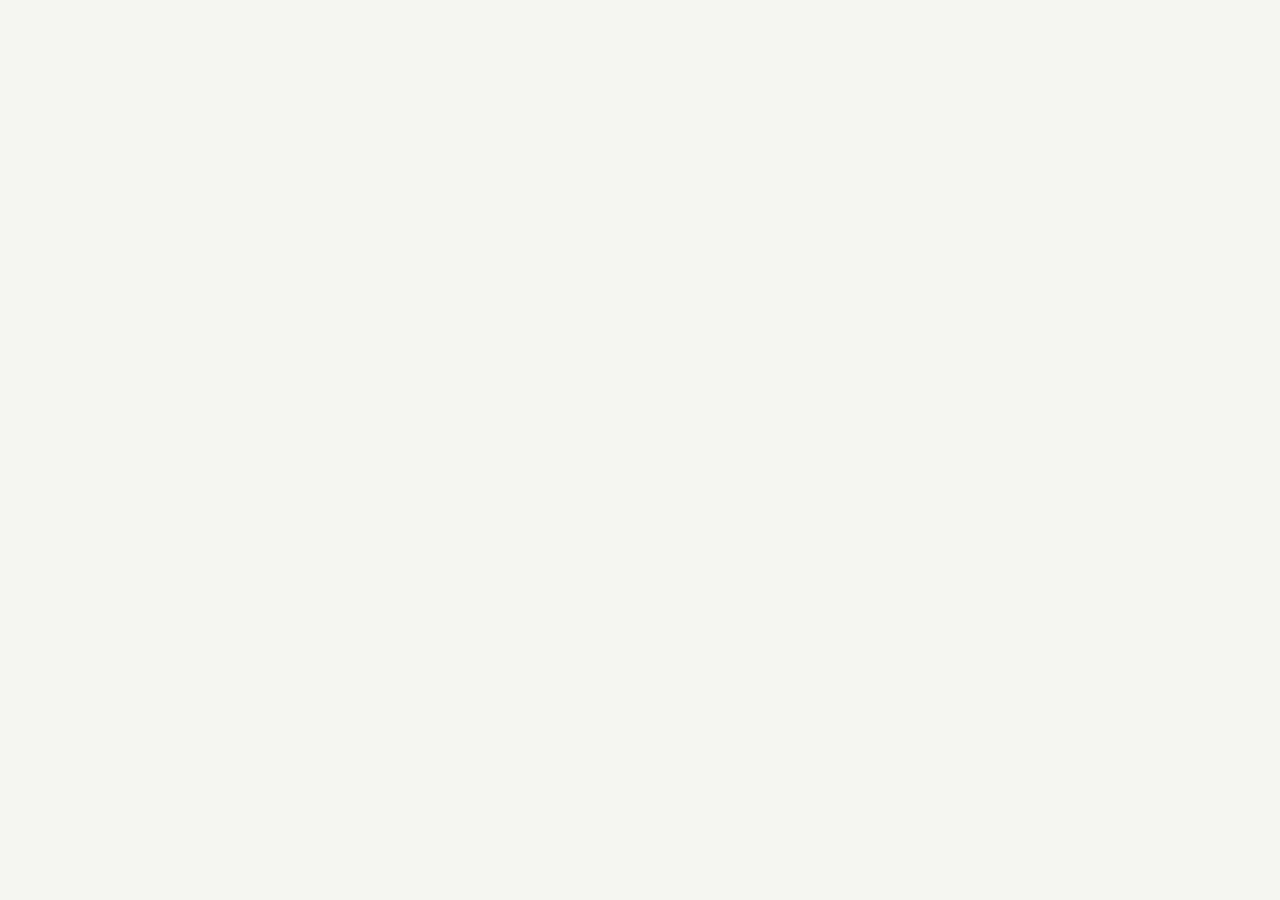
==== admin.html @ 2e782959 "Update admin.html" ====
<!DOCTYPE html>
<html lang="en">
<head>
<meta charset="UTF-8" />
<meta name="viewport" content="width=device-width, initial-scale=1.0" />
<meta name="robots" content="noindex, nofollow" />
<meta name="theme-color" content="#202020" />
<title>Admin — Rudra Bhakti</title>
<link rel="preconnect" href="https://fonts.googleapis.com">
<link rel="preconnect" href="https://fonts.gstatic.com" crossorigin>
<link href="https://fonts.googleapis.com/css2?family=Inter:wght@400;500;600;700;800&display=swap" rel="stylesheet">
<link rel="stylesheet" href="admin.css" />

<!-- Firebase import map -->
<script type="importmap">
{
  "imports": {
    "firebase/app": "https://www.gstatic.com/firebasejs/12.17.1/firebase-app.js",
    "firebase/auth": "https://www.gstatic.com/firebasejs/12.17.1/firebase-auth.js",
    "firebase/database": "https://www.gstatic.com/firebasejs/12.17.1/firebase-database.js"
  }
}
</script>

<!-- CDN globals -->
<script src="https://cdnjs.cloudflare.com/ajax/libs/html2canvas/1.4.1/html2canvas.min.js"></script>
</head>
<body>

<!-- PAGE LOADER -->
<div class="page-loader" id="pageLoader" aria-hidden="true">
    <div class="page-loader-spinner"></div>
</div>

<!-- LOGIN -->
<div class="auth-wrap" id="loginWrap" hidden>
    <div class="auth-card">
        <div class="auth-brand">
            <div class="logo" aria-hidden="true">ॐ</div>
            <div class="brand">Admin Panel</div>
            <div class="subtitle">Rudra Bhakti · Reel Feedback</div>
        </div>
        <form id="loginForm" class="auth-form" novalidate>
            <div class="field">
                <label for="loginEmail">Email</label>
                <input type="email" id="loginEmail" placeholder="admin@rudrabhakti.com" autocomplete="email" />
            </div>
            <div class="field">
                <label for="loginPassword">Password</label>
                <input type="password" id="loginPassword" placeholder="Enter password" autocomplete="current-password" />
            </div>
            <p class="form-error" id="loginError" role="alert"></p>
            <button type="submit" class="btn btn-primary btn-block">
                <span id="loginLabel">Sign In</span>
            </button>
            <button type="button" class="link-btn" id="forgotLink">Forgot password?</button>
        </form>
        <p class="auth-note">Authorized access only.</p>
    </div>
</div>

<!-- FORGOT -->
<div class="auth-wrap" id="forgotWrap" hidden>
    <div class="auth-card">
        <div class="auth-brand">
            <div class="logo" aria-hidden="true">
                <svg viewBox="0 0 24 24" width="24" height="24" fill="none" stroke="#fff" stroke-width="2" stroke-linecap="round" stroke-linejoin="round">
                    <rect x="3" y="11" width="18" height="11" rx="2"/>
                    <path d="M7 11V7a5 5 0 0110 0v4"/>
                </svg>
            </div>
            <div class="brand">Reset Password</div>
            <div class="subtitle">Enter your admin email</div>
        </div>
        <form id="forgotForm" class="auth-form" novalidate>
            <div class="field">
                <label for="forgotEmail">Email</label>
                <input type="email" id="forgotEmail" placeholder="admin@rudrabhakti.com" autocomplete="email" />
            </div>
            <p class="form-error" id="forgotError"></p>
            <p class="form-success" id="forgotSuccess"></p>
            <button type="submit" class="btn btn-primary btn-block">
                <span id="forgotLabel">Send Reset Link</span>
            </button>
            <button type="button" class="link-btn" id="forgotBack">Back to Sign In</button>
        </form>
    </div>
</div>

<!-- DASHBOARD (SPA) -->
<div class="dash" id="dash" hidden>

    <header class="dash-header">
        <div class="dash-header-inner">
            <div class="brand-block">
                <div class="logo logo--sm" aria-hidden="true">ॐ</div>
                <div class="brand-text">
                    <strong>Admin</strong>
                    <small>Rudra Bhakti</small>
                </div>
            </div>

            <nav class="dash-nav dash-nav--desktop" aria-label="Dashboard navigation">
                <a href="#executive" class="dash-nav-link" data-page="executive">
                    <svg width="14" height="14" viewBox="0 0 24 24" fill="none" stroke="currentColor" stroke-width="2" stroke-linecap="round" stroke-linejoin="round" aria-hidden="true">
                        <rect x="3" y="3" width="7" height="9"/>
                        <rect x="14" y="3" width="7" height="5"/>
                        <rect x="14" y="12" width="7" height="9"/>
                        <rect x="3" y="16" width="7" height="5"/>
                    </svg>
                    <span>Executive</span>
                </a>
                <a href="#reels" class="dash-nav-link" data-page="reels">
                    <svg width="14" height="14" viewBox="0 0 24 24" fill="none" stroke="currentColor" stroke-width="2" stroke-linecap="round" stroke-linejoin="round" aria-hidden="true">
                        <rect x="2" y="4" width="20" height="16" rx="2"/>
                        <path d="M10 9l5 3-5 3z"/>
                    </svg>
                    <span>Reels</span>
                </a>
                <a href="#feedback" class="dash-nav-link" data-page="feedback">
                    <svg width="14" height="14" viewBox="0 0 24 24" fill="none" stroke="currentColor" stroke-width="2" stroke-linecap="round" stroke-linejoin="round" aria-hidden="true">
                        <path d="M21 15a2 2 0 01-2 2H7l-4 4V5a2 2 0 012-2h14a2 2 0 012 2z"/>
                    </svg>
                    <span>Feedback</span>
                </a>
                <a href="#reel-analysis" class="dash-nav-link" data-page="reel-analysis">
                    <svg width="14" height="14" viewBox="0 0 24 24" fill="none" stroke="currentColor" stroke-width="2" stroke-linecap="round" stroke-linejoin="round" aria-hidden="true">
                        <path d="M3 3v18h18"/>
                        <path d="M7 15l4-4 3 3 5-5"/>
                    </svg>
                    <span>Reel Analysis</span>
                </a>
                <a href="#notifications" class="dash-nav-link" data-page="notifications">
                    <svg width="14" height="14" viewBox="0 0 24 24" fill="none" stroke="currentColor" stroke-width="2" stroke-linecap="round" stroke-linejoin="round" aria-hidden="true">
                        <path d="M18 8a6 6 0 10-12 0c0 7-3 9-3 9h18s-3-2-3-9"/>
                        <path d="M13.73 21a2 2 0 01-3.46 0"/>
                    </svg>
                    <span>Notifications</span>
                </a>
                <a href="audit.html" class="dash-nav-link" data-external="audit">
                    <svg width="14" height="14" viewBox="0 0 24 24" fill="none" stroke="currentColor" stroke-width="2" stroke-linecap="round" stroke-linejoin="round" aria-hidden="true">
                        <path d="M9 11l3 3L22 4"/>
                        <path d="M21 12v7a2 2 0 01-2 2H5a2 2 0 01-2-2V5a2 2 0 012-2h11"/>
                    </svg>
                    <span>Audit Report</span>
                </a>
            </nav>

            <div class="dash-account">
                <button type="button" class="btn-icon" id="logoutBtn" aria-label="Logout" title="Logout">
                    <svg width="16" height="16" viewBox="0 0 24 24" fill="none" stroke="currentColor" stroke-width="2" stroke-linecap="round" stroke-linejoin="round">
                        <path d="M9 21H5a2 2 0 01-2-2V5a2 2 0 012-2h4M16 17l5-5-5-5M21 12H9"/>
                    </svg>
                </button>
                <button type="button" class="btn-icon dash-menu-btn" id="menuBtn" aria-label="Menu" aria-expanded="false">
                    <svg width="18" height="18" viewBox="0 0 24 24" fill="none" stroke="currentColor" stroke-width="2" stroke-linecap="round" stroke-linejoin="round">
                        <path d="M4 6h16M4 12h16M4 18h16"/>
                    </svg>
                </button>
            </div>
        </div>
    </header>

    <!-- MOBILE DRAWER -->
    <div class="drawer-backdrop" id="drawerBackdrop"></div>
    <aside class="drawer" id="drawer" aria-hidden="true">
        <div class="drawer-head">
            <div class="brand-block">
                <div class="logo logo--sm" aria-hidden="true">ॐ</div>
                <div class="brand-text">
                    <strong>Admin</strong>
                    <small>Rudra Bhakti</small>
                </div>
            </div>
            <button type="button" class="btn-icon" id="drawerClose" aria-label="Close menu">
                <svg width="18" height="18" viewBox="0 0 24 24" fill="none" stroke="currentColor" stroke-width="2" stroke-linecap="round" stroke-linejoin="round">
                    <path d="M18 6L6 18M6 6l12 12"/>
                </svg>
            </button>
        </div>

        <nav class="drawer-nav" aria-label="Mobile navigation">
            <a href="#executive" class="drawer-link" data-page="executive">
                <svg width="16" height="16" viewBox="0 0 24 24" fill="none" stroke="currentColor" stroke-width="1.8" stroke-linecap="round" stroke-linejoin="round">
                    <rect x="3" y="3" width="7" height="9"/>
                    <rect x="14" y="3" width="7" height="5"/>
                    <rect x="14" y="12" width="7" height="9"/>
                    <rect x="3" y="16" width="7" height="5"/>
                </svg>
                <span>Executive</span>
            </a>
            <a href="#reels" class="drawer-link" data-page="reels">
                <svg width="16" height="16" viewBox="0 0 24 24" fill="none" stroke="currentColor" stroke-width="1.8" stroke-linecap="round" stroke-linejoin="round">
                    <rect x="2" y="4" width="20" height="16" rx="2"/>
                    <path d="M10 9l5 3-5 3z"/>
                </svg>
                <span>Reels</span>
            </a>
            <a href="#feedback" class="drawer-link" data-page="feedback">
                <svg width="16" height="16" viewBox="0 0 24 24" fill="none" stroke="currentColor" stroke-width="1.8" stroke-linecap="round" stroke-linejoin="round">
                    <path d="M21 15a2 2 0 01-2 2H7l-4 4V5a2 2 0 012-2h14a2 2 0 012 2z"/>
                </svg>
                <span>Feedback</span>
            </a>
            <a href="#reel-analysis" class="drawer-link" data-page="reel-analysis">
                <svg width="16" height="16" viewBox="0 0 24 24" fill="none" stroke="currentColor" stroke-width="1.8" stroke-linecap="round" stroke-linejoin="round">
                    <path d="M3 3v18h18"/>
                    <path d="M7 15l4-4 3 3 5-5"/>
                </svg>
                <span>Reel Analysis</span>
            </a>
            <a href="#notifications" class="drawer-link" data-page="notifications">
                <svg width="16" height="16" viewBox="0 0 24 24" fill="none" stroke="currentColor" stroke-width="1.8" stroke-linecap="round" stroke-linejoin="round">
                    <path d="M18 8a6 6 0 10-12 0c0 7-3 9-3 9h18s-3-2-3-9"/>
                    <path d="M13.73 21a2 2 0 01-3.46 0"/>
                </svg>
                <span>Notifications</span>
            </a>
            <a href="audit.html" class="drawer-link" data-external="audit">
                <svg width="16" height="16" viewBox="0 0 24 24" fill="none" stroke="currentColor" stroke-width="1.8" stroke-linecap="round" stroke-linejoin="round">
                    <path d="M9 11l3 3L22 4"/>
                    <path d="M21 12v7a2 2 0 01-2 2H5a2 2 0 01-2-2V5a2 2 0 012-2h11"/>
                </svg>
                <span>Audit Report</span>
            </a>

            <button type="button" class="drawer-link drawer-link--primary" id="drawerAddReel">
                <svg width="16" height="16" viewBox="0 0 24 24" fill="none" stroke="currentColor" stroke-width="2.2" stroke-linecap="round" stroke-linejoin="round">
                    <path d="M12 5v14M5 12h14"/>
                </svg>
                <span>Add Reel</span>
            </button>
        </nav>

        <div class="drawer-foot">
            <span class="drawer-email" id="drawerUserEmail">admin@rudrabhakti.com</span>
            <button type="button" class="drawer-logout" id="drawerLogout">
                <svg width="15" height="15" viewBox="0 0 24 24" fill="none" stroke="currentColor" stroke-width="1.9" stroke-linecap="round" stroke-linejoin="round">
                    <path d="M9 21H5a2 2 0 01-2-2V5a2 2 0 012-2h4M16 17l5-5-5-5M21 12H9"/>
                </svg>
                <span>Logout</span>
            </button>
        </div>
    </aside>

    <main class="dash-main" id="dashMain">

        <!-- ============================== EXECUTIVE ============================== -->
        <section class="page-section" id="page-executive" data-page="executive">
            <div class="section-head">
                <h2>Executive Intelligence</h2>
                <p>Top-level audience signals across all reels.</p>
            </div>

            <div class="exec-grid">
                <div class="exec-card">
                    <div class="exec-icon">
                        <svg width="20" height="20" viewBox="0 0 24 24" fill="none" stroke="currentColor" stroke-width="2" stroke-linecap="round" stroke-linejoin="round">
                            <path d="M22 11.08V12a10 10 0 11-5.93-9.14"/>
                            <polyline points="22 4 12 14.01 9 11.01"/>
                        </svg>
                    </div>
                    <div class="exec-body">
                        <span class="exec-label">Audience Satisfaction</span>
                        <span class="exec-value" id="execSatisfaction">—</span>
                        <span class="exec-sub" id="execSatisfactionSub">Not enough data</span>
                    </div>
                </div>
                <div class="exec-card">
                    <div class="exec-icon">
                        <svg width="20" height="20" viewBox="0 0 24 24" fill="none" stroke="currentColor" stroke-width="2" stroke-linecap="round" stroke-linejoin="round">
                            <path d="M14 9V5a3 3 0 00-3-3l-4 9v11h11.28a2 2 0 002-1.7l1.38-9a2 2 0 00-2-2.3zM7 22H4a2 2 0 01-2-2v-7a2 2 0 012-2h3"/>
                        </svg>
                    </div>
                    <div class="exec-body">
                        <span class="exec-label">Recommendation</span>
                        <span class="exec-value" id="execRecommend">—</span>
                        <span class="exec-sub" id="execRecommendSub">Not enough data</span>
                    </div>
                </div>
                <div class="exec-card">
                    <div class="exec-icon">
                        <svg width="20" height="20" viewBox="0 0 24 24" fill="none" stroke="currentColor" stroke-width="2" stroke-linecap="round" stroke-linejoin="round">
                            <path d="M21 12a9 9 0 11-6.219-8.56"/>
                            <path d="M22 4l-10 10"/>
                        </svg>
                    </div>
                    <div class="exec-body">
                        <span class="exec-label">Repeat Demand</span>
                        <span class="exec-value" id="execRepeat">—</span>
                        <span class="exec-sub" id="execRepeatSub">Not enough data</span>
                    </div>
                </div>
                <div class="exec-card">
                    <div class="exec-icon">
                        <svg width="20" height="20" viewBox="0 0 24 24" fill="none" stroke="currentColor" stroke-width="2" stroke-linecap="round" stroke-linejoin="round">
                            <circle cx="12" cy="12" r="10"/>
                            <path d="M8 15s1.5 2 4 2 4-2 4-2"/>
                            <path d="M9 9h.01M15 9h.01"/>
                        </svg>
                    </div>
                    <div class="exec-body">
                        <span class="exec-label">Emotional Response</span>
                        <span class="exec-value" id="execEmotion">—</span>
                        <span class="exec-sub" id="execEmotionSub">Not enough data</span>
                    </div>
                </div>
                <div class="exec-card">
                    <div class="exec-icon">
                        <svg width="20" height="20" viewBox="0 0 24 24" fill="none" stroke="currentColor" stroke-width="2" stroke-linecap="round" stroke-linejoin="round">
                            <path d="M3 3v18h18"/>
                            <path d="M18.7 8l-5.1 5.2-2.8-2.7L7 14.3"/>
                        </svg>
                    </div>
                    <div class="exec-body">
                        <span class="exec-label">Recent Momentum</span>
                        <span class="exec-value" id="execMomentum">—</span>
                        <span class="exec-sub" id="execMomentumSub">Not enough data</span>
                    </div>
                </div>
                <div class="exec-card">
                    <div class="exec-icon">
                        <svg width="20" height="20" viewBox="0 0 24 24" fill="none" stroke="currentColor" stroke-width="2" stroke-linecap="round" stroke-linejoin="round">
                            <path d="M12 2v20M2 12h20"/>
                        </svg>
                    </div>
                    <div class="exec-body">
                        <span class="exec-label">Data Confidence</span>
                        <span class="exec-value" id="execConfidence">—</span>
                        <span class="exec-sub" id="execConfidenceSub">Not enough data</span>
                    </div>
                </div>
            </div>

            <div class="summary-card" id="execSummaryCard">
                <div class="summary-head">
                    <svg width="18" height="18" viewBox="0 0 24 24" fill="none" stroke="currentColor" stroke-width="2" stroke-linecap="round" stroke-linejoin="round">
                        <path d="M9 18h6"/>
                        <path d="M10 22h4"/>
                        <path d="M12 2a7 7 0 00-4 12.7c.6.5 1 1.2 1 2v.3h6v-.3c0-.8.4-1.5 1-2A7 7 0 0012 2z"/>
                    </svg>
                    <span>Executive Summary</span>
                </div>
                <p class="summary-text" id="execSummary">Not enough data to generate a reliable executive summary.</p>
            </div>

            <div class="action-center" id="actionCenter">
                <div class="action-head">
                    <h3>What should I do next?</h3>
                    <p>Prioritized recommendations from real feedback data.</p>
                </div>
                <div class="action-list" id="actionList"></div>
            </div>
        </section>

        <!-- ============================== REELS ============================== -->
        <section class="page-section" id="page-reels" data-page="reels" hidden>
            <div class="section-head">
                <h2>Reels</h2>
                <p>All reels registered for feedback collection.</p>
            </div>

            <div class="panel-card">
                <div class="panel-body panel-body--flush">
                    <div class="empty-state" id="reelsEmpty" hidden>
                        <div class="empty-state-icon">
                            <svg width="26" height="26" viewBox="0 0 24 24" fill="none" stroke="currentColor" stroke-width="1.6" stroke-linecap="round" stroke-linejoin="round">
                                <rect x="2" y="4" width="20" height="16" rx="2"/>
                                <path d="M10 9l5 3-5 3z"/>
                            </svg>
                        </div>
                        <h3>No reels added yet</h3>
                        <p>Add your first reel to begin collecting feedback.</p>
                        <button type="button" class="btn btn-primary" id="emptyAddReel">
                            <svg width="14" height="14" viewBox="0 0 24 24" fill="none" stroke="currentColor" stroke-width="2.5" stroke-linecap="round" stroke-linejoin="round" aria-hidden="true">
                                <path d="M12 5v14M5 12h14"/>
                            </svg>
                            Add Reel
                        </button>
                    </div>
                    <div id="reelsList" hidden></div>
                    <div class="pagination" id="reelsPagination" hidden></div>
                </div>
            </div>

            <div class="sub-block">
                <div class="section-head section-head--sub">
                    <h3>Reel Intelligence</h3>
                    <p>Per-reel performance, comparison against account baseline.</p>
                </div>
                <div class="panel-card">
                    <div class="panel-body panel-body--flush">
                        <div class="empty-state" id="reelIntelEmpty" hidden>
                            <div class="empty-state-icon">
                                <svg width="26" height="26" viewBox="0 0 24 24" fill="none" stroke="currentColor" stroke-width="1.6" stroke-linecap="round" stroke-linejoin="round">
                                    <path d="M3 3v18h18"/>
                                    <path d="M7 15l4-4 3 3 5-5"/>
                                </svg>
                            </div>
                            <h3>No reel intelligence data</h3>
                            <p>Per-reel insights appear once feedback is collected.</p>
                        </div>
                        <div id="reelIntelList" hidden></div>
                        <div class="pagination" id="reelIntelPagination" hidden></div>
                    </div>
                </div>
            </div>

            <div class="sub-block">
                <div class="section-head section-head--sub">
                    <h3>Reel Comparison</h3>
                    <p>Select two or more reels to compare real metrics side by side.</p>
                </div>
                <div class="panel-card">
                    <div class="panel-body">
                        <div class="compare-select" id="compareSelect"></div>
                        <div class="compare-result" id="compareResult">
                            <div class="chart-empty">
                                <svg width="28" height="28" viewBox="0 0 24 24" fill="none" stroke="currentColor" stroke-width="1.6" stroke-linecap="round" stroke-linejoin="round">
                                    <path d="M3 3v18h18"/>
                                    <path d="M18.7 8l-5.1 5.2-2.8-2.7L7 14.3"/>
                                </svg>
                                <p>Select at least 2 reels to compare</p>
                            </div>
                        </div>
                    </div>
                </div>
            </div>
        </section>

        <!-- ============================== FEEDBACK ============================== -->
        <section class="page-section" id="page-feedback" data-page="feedback" hidden>
            <div class="section-head">
                <h2>Feedback</h2>
                <p>Every individual response collected across all reels.</p>
            </div>

            <div class="toolbar">
                <div class="search">
                    <svg width="16" height="16" viewBox="0 0 24 24" fill="none" stroke="currentColor" stroke-width="2" stroke-linecap="round" stroke-linejoin="round">
                        <circle cx="11" cy="11" r="8"/><path d="M21 21l-4.35-4.35"/>
                    </svg>
                    <input type="search" id="searchInput" placeholder="Search feedback…" />
                </div>
                <select id="filterRating" class="select">
                    <option value="all">All Ratings</option>
                    <option value="5">5 only</option>
                    <option value="4">4 only</option>
                    <option value="3">3 only</option>
                    <option value="2">2 only</option>
                    <option value="1">1 only</option>
                    <option value="4plus">4 and above</option>
                </select>
                <select id="filterDate" class="select">
                    <option value="all">All Time</option>
                    <option value="today">Today</option>
                    <option value="7d">Last 7 days</option>
                    <option value="30d">Last 30 days</option>
                </select>
                <select id="sortBy" class="select">
                    <option value="newest">Newest first</option>
                    <option value="oldest">Oldest first</option>
                    <option value="highest">Highest rating</option>
                    <option value="lowest">Lowest rating</option>
                </select>
            </div>

            <div class="list-wrap">
                <div class="list-head"><span id="resultCount">0 results</span></div>
                <div class="list" id="feedbackList"></div>
                <div class="pagination" id="feedbackPagination" hidden></div>
            </div>
        </section>

        <!-- ============================== REEL ANALYSIS ============================== -->
        <section class="page-section" id="page-reel-analysis" data-page="reel-analysis" hidden>
            <div class="section-head">
                <h2>Reel Analysis</h2>
                <p>Per-reel feedback behavior, timing, engagement and strategic guidance.</p>
            </div>
            <div class="toolbar">
                <select id="reelSelect" class="select" style="flex:1;min-width:220px;"></select>
            </div>

            <div id="analysisWrap" hidden>
                <section class="dash-section">
                    <div class="panel-card" id="reelHeroCard"></div>
                </section>

                <section class="dash-section">
                    <div class="section-head section-head--sub">
                        <h3>Key Signals</h3>
                        <p>Aggregate performance for this reel.</p>
                    </div>
                    <div class="stats" id="kpiGrid"></div>
                </section>

                <section class="dash-section">
                    <div class="section-head section-head--sub">
                        <h3>Response Behavior</h3>
                        <p>How and when feedback arrived after publishing.</p>
                    </div>
                    <div class="exec-grid" id="behaviorGrid"></div>
                </section>

                <section class="dash-section">
                    <div class="section-head section-head--sub">
                        <h3>Response Timeline</h3>
                        <p>Daily feedback volume since this reel was added.</p>
                    </div>
                    <div class="panel-card">
                        <div class="panel-head">
                            <span class="panel-title">Daily Volume</span>
                            <span class="panel-meta" id="timelineMeta"></span>
                        </div>
                        <div class="panel-body">
                            <div id="timelineChart"></div>
                        </div>
                    </div>
                </section>

                <section class="dash-section">
                    <div class="section-head section-head--sub">
                        <h3>Timing Patterns</h3>
                        <p>When your audience engages. Times shown in IST.</p>
                    </div>
                    <div style="display:grid;grid-template-columns:1fr 1fr;gap:14px;">
                        <div class="panel-card">
                            <div class="panel-head">
                                <span class="panel-title">Hour of Day</span>
                                <span class="panel-meta">2-hour buckets</span>
                            </div>
                            <div class="panel-body"><div id="hourChart"></div></div>
                        </div>
                        <div class="panel-card">
                            <div class="panel-head">
                                <span class="panel-title">Day of Week</span>
                            </div>
                            <div class="panel-body"><div id="weekdayChart"></div></div>
                        </div>
                    </div>
                </section>

                <section class="dash-section">
                    <div class="section-head section-head--sub">
                        <h3>Emotional Signature</h3>
                        <p>Which feeling dominates the response to this reel.</p>
                    </div>
                    <div class="panel-card">
                        <div class="panel-body"><div id="feelingChart"></div></div>
                    </div>
                </section>

                <section class="dash-section">
                    <div class="section-head section-head--sub">
                        <h3>Intent Signals</h3>
                        <p>What the audience wants next and how likely they are to return.</p>
                    </div>
                    <div class="perception-grid" id="intentGrid"></div>
                </section>

                <section class="dash-section">
                    <div class="section-head section-head--sub">
                        <h3>Written Engagement</h3>
                        <p>How often and how deeply the audience writes in.</p>
                    </div>
                    <div class="analytics-grid" id="writtenGrid"></div>
                    <div class="panel-card" style="margin-top:14px;">
                        <div class="panel-head">
                            <span class="panel-title">Common Themes</span>
                        </div>
                        <div class="panel-body"><div id="writtenThemes"></div></div>
                    </div>
                </section>

                <section class="dash-section">
                    <div class="section-head section-head--sub">
                        <h3>Final Recommendation</h3>
                        <p>Strategic guidance generated from this reel's data.</p>
                    </div>
                    <div id="recommendationBlock"></div>
                </section>
            </div>

            <div id="noReelsState" hidden>
                <section class="dash-section">
                    <div class="panel-card">
                        <div class="panel-body panel-body--flush">
                            <div class="empty-state">
                                <div class="empty-state-icon">
                                    <svg width="26" height="26" viewBox="0 0 24 24" fill="none" stroke="currentColor" stroke-width="1.6" stroke-linecap="round" stroke-linejoin="round">
                                        <rect x="2" y="4" width="20" height="16" rx="2"/>
                                        <path d="M10 9l5 3-5 3z"/>
                                    </svg>
                                </div>
                                <h3>No reels added yet</h3>
                                <p>Add reels to begin analysis.</p>
                                <a href="#reels" class="btn btn-primary" data-page="reels" style="margin-top:18px;">
                                    <span>Go to Reels</span>
                                </a>
                            </div>
                        </div>
                    </div>
                </section>
            </div>
        </section>

        <!-- ============================== NOTIFICATIONS ============================== -->
        <section class="page-section" id="page-notifications" data-page="notifications" hidden>
            <div class="section-head">
                <h2>Notifications</h2>
                <p>Real-time alerts whenever new feedback is submitted.</p>
            </div>

            <div class="notif-toolbar">
                <div class="notif-stats">
                    <span class="notif-count" id="notifCount">0 notifications</span>
                    <span class="notif-unread-count" id="notifUnread">0 unread</span>
                </div>
                <div class="notif-actions">
                    <select class="select" id="filterNotif">
                        <option value="all">All</option>
                        <option value="unread">Unread only</option>
                        <option value="today">Today</option>
                        <option value="7d">Last 7 days</option>
                    </select>
                    <button type="button" class="btn btn-ghost" id="markAllRead">
                        <svg width="14" height="14" viewBox="0 0 24 24" fill="none" stroke="currentColor" stroke-width="2.4" stroke-linecap="round" stroke-linejoin="round">
                            <polyline points="20 6 9 17 4 12"/>
                        </svg>
                        <span>Mark all read</span>
                    </button>
                </div>
            </div>

            <div class="list-wrap">
                <div class="list" id="notifList"></div>
                <div class="empty-state" id="notifEmpty" hidden>
                    <div class="empty-state-icon">
                        <svg width="26" height="26" viewBox="0 0 24 24" fill="none" stroke="currentColor" stroke-width="1.6" stroke-linecap="round" stroke-linejoin="round">
                            <path d="M18 8a6 6 0 10-12 0c0 7-3 9-3 9h18s-3-2-3-9"/>
                            <path d="M13.73 21a2 2 0 01-3.46 0"/>
                        </svg>
                    </div>
                    <h3 id="notifEmptyTitle">No notifications yet</h3>
                    <p id="notifEmptyText">Notifications will appear here whenever feedback is submitted.</p>
                </div>
                <div class="pagination" id="notifPagination" hidden></div>
            </div>
        </section>

        <!-- ============================== FEEDBACK VIEW ============================== -->
        <section class="page-section" id="page-feedback-view" data-page="feedback-view" hidden>
            <div class="toolbar" style="margin-bottom:16px;">
                <button type="button" class="btn btn-ghost" id="backBtn">
                    <svg width="14" height="14" viewBox="0 0 24 24" fill="none" stroke="currentColor" stroke-width="2" stroke-linecap="round" stroke-linejoin="round">
                        <path d="M19 12H5M12 19l-7-7 7-7"/>
                    </svg>
                    <span>Back</span>
                </button>
                <div style="flex:1;min-width:0;">
                    <span class="exec-label" style="display:block;">Feedback Review</span>
                    <span style="font-size:13px;font-weight:600;" id="viewMeta">—</span>
                </div>
                <button type="button" class="btn btn-ghost" id="downloadBtn">
                    <svg width="14" height="14" viewBox="0 0 24 24" fill="none" stroke="currentColor" stroke-width="2" stroke-linecap="round" stroke-linejoin="round">
                        <path d="M21 15v4a2 2 0 01-2 2H5a2 2 0 01-2-2v-4M7 10l5 5 5-5M12 15V3"/>
                    </svg>
                    <span>Download</span>
                </button>
                <button type="button" class="btn btn-primary" id="shareBtn">
                    <svg width="14" height="14" viewBox="0 0 24 24" fill="none" stroke="currentColor" stroke-width="2" stroke-linecap="round" stroke-linejoin="round">
                        <circle cx="18" cy="5" r="3"/>
                        <circle cx="6" cy="12" r="3"/>
                        <circle cx="18" cy="19" r="3"/>
                        <path d="M8.59 13.51l6.83 3.98M15.41 6.51l-6.82 3.98"/>
                    </svg>
                    <span>Share Image</span>
                </button>
            </div>

            <div class="panel-card" id="errorCard" hidden>
                <div class="panel-body panel-body--flush">
                    <div class="empty-state">
                        <div class="empty-state-icon">
                            <svg width="26" height="26" viewBox="0 0 24 24" fill="none" stroke="currentColor" stroke-width="1.6" stroke-linecap="round" stroke-linejoin="round">
                                <circle cx="12" cy="12" r="10"/>
                                <path d="M12 8v5M12 16h.01"/>
                            </svg>
                        </div>
                        <h3 id="errorTitle">Feedback not found</h3>
                        <p id="errorText">This feedback may have been removed or the link is incorrect.</p>
                    </div>
                </div>
            </div>

            <div id="viewWrap" hidden>
                <div class="capture-area" id="captureArea">
                    <div class="capture-brand">
                        <div class="capture-logo" aria-hidden="true">ॐ</div>
                        <div class="capture-brand-text">
                            <strong>Rudra Bhakti</strong>
                            <small>Feedback Review</small>
                        </div>
                    </div>

                    <div id="captureReel" style="margin-bottom:20px;"></div>
                    <div id="captureRating"></div>
                    <div class="row-grid" id="captureGrid" style="margin-bottom:20px;"></div>

                    <div id="captureMessage" hidden>
                        <div class="row-item row-message" style="grid-column:1/-1;">
                            <span class="row-item-label">Message</span>
                            <span class="row-item-value" id="captureMessageText" style="text-align:justify;line-height:1.65;"></span>
                        </div>
                    </div>

                    <div class="capture-foot">
                        <span id="captureDate">—</span>
                        <span>rudrabhakti · devotional feedback</span>
                    </div>
                </div>

                <div id="shareStatus" class="form-success" style="margin-top:16px;" hidden></div>
            </div>
        </section>

    </main>
</div>

<!-- LOGOUT MODAL -->
<div class="modal modal--center" id="logoutModal" hidden>
    <div class="modal-backdrop" id="logoutBackdrop"></div>
    <div class="modal-card modal-card--sm" role="dialog" aria-modal="true" aria-labelledby="logoutHeading">
        <div class="modal-body modal-body--confirm">
            <div class="confirm-icon confirm-icon--danger">
                <svg width="24" height="24" viewBox="0 0 24 24" fill="none" stroke="currentColor" stroke-width="2" stroke-linecap="round" stroke-linejoin="round">
                    <path d="M9 21H5a2 2 0 01-2-2V5a2 2 0 012-2h4M16 17l5-5-5-5M21 12H9"/>
                </svg>
            </div>
            <h2 id="logoutHeading" class="confirm-title">Logout?</h2>
            <p class="confirm-text">Are you sure you want to logout?</p>
            <div class="confirm-actions">
                <button type="button" class="btn btn-ghost" id="logoutCancel">Cancel</button>
                <button type="button" class="btn btn-danger" id="logoutConfirm">Logout</button>
            </div>
        </div>
    </div>
</div>

<!-- ADD REEL MODAL -->
<div class="modal" id="addReelModal" hidden>
    <div class="modal-backdrop" id="addReelBackdrop"></div>
    <div class="modal-card" role="dialog" aria-modal="true" aria-labelledby="addReelHeading">
        <div class="modal-head">
            <h2 id="addReelHeading">Add Reel</h2>
            <button type="button" class="btn-icon modal-close" id="closeAddReel" aria-label="Close">
                <svg width="18" height="18" viewBox="0 0 24 24" fill="none" stroke="currentColor" stroke-width="2" stroke-linecap="round" stroke-linejoin="round">
                    <path d="M18 6L6 18M6 6l12 12"/>
                </svg>
            </button>
        </div>
        <div class="modal-body">
            <div class="field">
                <label for="reelUrl">Facebook Reel URL</label>
                <input type="url" id="reelUrl" placeholder="https://www.facebook.com/reel/..." autocomplete="off" />
            </div>
            <p class="form-error" id="reelUrlError" role="alert"></p>

            <div class="reel-manual" id="reelManual" hidden>
                <p class="reel-manual-note">
                    <svg width="14" height="14" viewBox="0 0 24 24" fill="none" stroke="currentColor" stroke-width="2" stroke-linecap="round" stroke-linejoin="round" aria-hidden="true">
                        <circle cx="12" cy="12" r="10"/>
                        <path d="M12 8v5M12 16h.01"/>
                    </svg>
                    Facebook blocks automatic metadata fetch from browsers. Enter details manually below.
                </p>
                <div class="field">
                    <label for="reelTitleInput">Reel Title</label>
                    <input type="text" id="reelTitleInput" placeholder="Enter a title for this Reel" maxlength="180" autocomplete="off" />
                </div>
                <div class="field">
                    <label for="reelThumbInput">Thumbnail URL (optional)</label>
                    <input type="url" id="reelThumbInput" placeholder="https://..." autocomplete="off" />
                </div>
            </div>

            <button type="button" class="btn btn-primary btn-block fetch-btn" id="fetchReel">
                <span class="btn-spinner" aria-hidden="true"></span>
                <span id="fetchLabel">Fetch Details</span>
                <svg class="btn-arrow" width="14" height="14" viewBox="0 0 24 24" fill="none" stroke="currentColor" stroke-width="2" stroke-linecap="round" stroke-linejoin="round" aria-hidden="true">
                    <path d="M5 12h14M12 5l7 7-7 7"/>
                </svg>
            </button>
            <div class="reel-preview" id="reelPreview" hidden></div>
        </div>
    </div>
</div>

<!-- NOTIFICATIONS-SPECIFIC STYLES (inline) -->
<style>
.notif-row.is-unread{border-left:3px solid var(--dark);}
.notif-icon{
    width:40px;height:40px;border-radius:11px;background:#eeeeea;color:var(--dark);
    display:grid;place-items:center;flex-shrink:0;
}
.notif-icon svg{width:18px;height:18px;}
.notif-titles{display:grid;gap:3px;min-width:0;flex:1;}
.notif-sub{
    font-size:12px;color:var(--muted);
    overflow:hidden;text-overflow:ellipsis;white-space:nowrap;line-height:1.4;
}
.notif-new{
    padding:3px 10px;background:var(--dark);color:#fff;border-radius:99px;
    font-size:10px;font-weight:800;letter-spacing:0.8px;text-transform:uppercase;
    align-self:flex-start;margin-top:2px;flex-shrink:0;
}
.notif-toolbar{
    display:flex;flex-wrap:wrap;gap:12px;align-items:center;justify-content:space-between;
    padding:14px 18px;background:var(--card);border:1px solid var(--border);border-radius:16px;
}
.notif-stats{display:flex;align-items:center;gap:14px;flex-wrap:wrap;}
.notif-count{font-size:13px;font-weight:700;color:var(--text);}
.notif-unread-count{font-size:12px;color:var(--muted);font-weight:600;}
.notif-actions{display:flex;gap:8px;align-items:center;flex-wrap:wrap;}

.capture-area{
    width:800px;max-width:100%;margin:0 auto;
    padding:56px 60px;
    background:linear-gradient(160deg,#fdfcf9 0%,#f5f5f2 100%);
    border:1px solid var(--border);border-radius:22px;color:var(--text);
    font-family:Inter,system-ui,sans-serif;
    box-shadow:0 12px 45px rgba(0,0,0,.045);
}
.capture-brand{
    display:flex;align-items:center;gap:14px;
    padding-bottom:20px;border-bottom:1px solid var(--border);margin-bottom:28px;
}
.capture-logo{
    width:52px;height:52px;border-radius:50%;display:grid;place-items:center;
    background:linear-gradient(145deg,#171717,#626262);color:#fff;font-size:22px;flex-shrink:0;
}
.capture-brand-text{display:grid;gap:2px;}
.capture-brand-text strong{font-size:18px;font-weight:800;letter-spacing:-.4px;}
.capture-brand-text small{
    font-size:10px;font-weight:700;letter-spacing:1.4px;text-transform:uppercase;color:var(--muted);
}
.capture-rating{
    display:inline-flex;align-items:center;gap:10px;
    padding:10px 18px;background:var(--dark);color:#fff;border-radius:99px;
    font-size:15px;font-weight:800;margin-bottom:28px;
}
.capture-rating svg{width:18px;height:18px;}
.capture-foot{
    display:flex;justify-content:space-between;align-items:center;
    padding-top:18px;border-top:1px solid var(--border);
    font-size:12px;color:var(--muted);font-weight:600;
}

@media (max-width:640px){
    .notif-toolbar{padding:12px;}
    .notif-stats{width:100%;justify-content:space-between;}
    .notif-actions{width:100%;}
    .notif-actions .select{flex:1;min-width:0;}
    .notif-actions .btn{flex:1;}
    .notif-row .row-top{flex-wrap:wrap;}
    .notif-icon{width:36px;height:36px;}
    .notif-icon svg{width:16px;height:16px;}
    .capture-area{padding:28px 22px;border-radius:16px;}
    .capture-logo{width:44px;height:44px;font-size:18px;}
    .capture-brand-text strong{font-size:16px;}
    .capture-rating{font-size:13px;padding:8px 14px;}
}
@media (max-width:860px){
    .capture-area{padding:36px 28px;}
}
</style>

<script type="module" src="js/app.js"></script>
</body>
</html>
---- admin.css ----
/* ============================================================
   RUDRA BHAKTI — ADMIN PANEL
   Phase 3 — Full stylesheet
   ============================================================ */

*{box-sizing:border-box;margin:0;padding:0;}

:root{
  --bg:#f5f5f2;
  --card:#ffffff;
  --text:#171717;
  --muted:#777;
  --border:#e3e3df;
  --soft:#fafaf8;
  --dark:#202020;
  --btn-radius:12px;
  --btn-h:44px;
}

body{
  font-family:Inter,system-ui,-apple-system,BlinkMacSystemFont,"Segoe UI",sans-serif;
  background:var(--bg);
  color:var(--text);
  min-height:100vh;
  -webkit-font-smoothing:antialiased;
}

html, body{ overflow-x: hidden; }
.dash-main{ min-width: 0; }
.dash-main > .dash-section{
    min-width: 0;
    max-width: 100%;
    overflow: hidden;
}

button{font:inherit;cursor:pointer;border:none;background:none;color:inherit;}
svg{display:block;max-width:100%;}
a{color:inherit;text-decoration:none;}

/* ============================================================
   BUTTON SYSTEM
   ============================================================ */
.btn{
  display:inline-flex;
  align-items:center;
  justify-content:center;
  gap:8px;
  padding:0 18px;
  height:var(--btn-h);
  min-height:var(--btn-h);
  border-radius:var(--btn-radius);
  font-size:14px;
  font-weight:700;
  letter-spacing:-0.1px;
  border:1px solid transparent;
  transition:background 0.18s, transform 0.18s, border-color 0.18s;
  white-space:nowrap;
}
.btn svg{width:14px;height:14px;flex-shrink:0;}
.btn-primary{background:var(--dark);color:#fff;}
.btn-primary:hover{transform:translateY(-1px);}
.btn-primary:disabled{opacity:.55;cursor:not-allowed;transform:none;}
.btn-ghost{background:var(--card);color:var(--text);border-color:var(--border);}
.btn-ghost:hover{background:var(--soft);}
.btn-block{width:100%;}
.btn-danger{background:#b03030;color:#fff;border-color:#b03030;}
.btn-danger:hover{background:#8f2727;border-color:#8f2727;color:#fff;transform:translateY(-1px);}

.btn-icon{
  width:var(--btn-h);
  height:var(--btn-h);
  display:inline-flex;
  align-items:center;
  justify-content:center;
  border-radius:var(--btn-radius);
  background:var(--card);
  border:1px solid var(--border);
  color:var(--text);
  transition:background 0.18s, border-color 0.18s;
  flex-shrink:0;
}
.btn-icon:hover{background:var(--soft);}
.btn-icon svg{width:16px;height:16px;}

.link-btn{
  display:inline-block;
  padding:9px 12px;
  color:var(--dark);
  font-size:13px;
  font-weight:700;
  text-align:center;
  border-radius:var(--btn-radius);
  transition:0.18s;
}
.link-btn:hover{background:#eeeeea;}

/* ============================================================
   AUTH
   ============================================================ */
.auth-wrap{min-height:100vh;display:grid;place-items:center;padding:24px;}
.auth-wrap[hidden]{display:none;}

.auth-card{
  width:100%;
  max-width:420px;
  padding:clamp(28px,4vw,44px);
  background:var(--card);
  border:1px solid var(--border);
  border-radius:22px;
  box-shadow:0 12px 45px rgba(0,0,0,.045);
}

.auth-brand{text-align:center;margin-bottom:26px;}

.logo{
  width:58px;
  height:58px;
  margin:auto;
  border-radius:50%;
  display:flex;
  align-items:center;
  justify-content:center;
  background:linear-gradient(145deg,#171717,#626262);
  color:#fff;
  font-size:24px;
  box-shadow:0 8px 25px rgba(0,0,0,.12);
}
.logo--sm{width:40px;height:40px;font-size:18px;margin:0;}

.brand{margin-top:12px;font-size:22px;font-weight:800;letter-spacing:-.6px;}
.subtitle{margin-top:6px;color:var(--muted);font-size:13px;}

.auth-form{display:grid;gap:14px;}

.field{display:grid;gap:6px;}
.field label{font-size:13px;font-weight:600;color:#333;}

.field input{
  width:100%;
  padding:13px 16px;
  background:var(--soft);
  border:1px solid var(--border);
  border-radius:14px;
  color:var(--text);
  font-family:inherit;
  font-size:14px;
  outline:none;
  transition:.18s;
}
.field input:focus{border-color:#555;background:#fff;}

.form-error{
  display:none;
  padding:10px 14px;
  background:#fff2f2;
  border:1px solid #f0c7c7;
  border-radius:12px;
  font-size:13px;
  color:#b03030;
  line-height:1.5;
}
.form-error:not(:empty){display:block;}

.form-success{
  display:none;
  padding:11px 14px;
  background:#f0f9f3;
  border:1px solid #bfe6cc;
  border-radius:12px;
  font-size:13px;
  color:#1d7a3d;
  line-height:1.5;
}
.form-success:not(:empty){display:block;}

.auth-note{margin-top:18px;font-size:11px;color:var(--muted);text-align:center;}

/* ============================================================
   DASHBOARD SHELL
   ============================================================ */
.dash[hidden]{display:none;}
.dash{min-height:100vh;display:flex;flex-direction:column;}

.dash-header{
  position:sticky;
  top:0;
  z-index:40;
  background:rgba(245,245,242,.92);
  backdrop-filter:blur(14px);
  -webkit-backdrop-filter:blur(14px);
  border-bottom:1px solid var(--border);
}
.dash-header-inner{
  max-width:1320px;
  margin-inline:auto;
  padding:0 clamp(16px,3vw,28px);
  height:68px;
  display:flex;
  align-items:center;
  gap:16px;
}

.brand-block{display:flex;align-items:center;gap:10px;flex-shrink:0;}
.brand-text{display:flex;flex-direction:column;line-height:1.1;}
.brand-text strong{font-size:14px;font-weight:800;}
.brand-text small{
  font-size:10px;
  font-weight:600;
  letter-spacing:1px;
  text-transform:uppercase;
  color:var(--muted);
  margin-top:2px;
}

.dash-nav{display:flex;align-items:center;gap:2px;flex:1;justify-content:center;}

.dash-nav-link{
  display:inline-flex;
  align-items:center;
  gap:7px;
  padding:9px 14px;
  border-radius:11px;
  font-size:13px;
  font-weight:600;
  color:var(--muted);
  transition:0.18s;
  white-space:nowrap;
}
.dash-nav-link svg{width:13px;height:13px;flex-shrink:0;}
.dash-nav-link:hover{background:#ecece7;color:var(--text);}
.dash-nav-link.is-active{background:var(--dark);color:#fff;}

.dash-account{display:flex;align-items:center;gap:8px;flex-shrink:0;}
.dash-menu-btn{display:none;}

/* Drawer */
.drawer-backdrop{
  position:fixed;
  inset:0;
  background:rgba(23,23,23,.45);
  opacity:0;
  visibility:hidden;
  transition:0.28s;
  z-index:90;
}
.drawer-backdrop.is-open{opacity:1;visibility:visible;}

.drawer{
  position:fixed;
  top:0;
  right:0;
  width:min(280px,82vw);
  height:100vh;
  background:var(--card);
  border-left:1px solid var(--border);
  box-shadow:-20px 0 60px rgba(0,0,0,.12);
  transform:translateX(100%);
  transition:transform 0.32s cubic-bezier(0.22,1,0.36,1);
  z-index:100;
  display:flex;
  flex-direction:column;
}
.drawer.is-open{transform:translateX(0);}
.drawer[aria-hidden="true"]{pointer-events:none;}
.drawer[aria-hidden="false"]{pointer-events:auto;}

.drawer-head{
  display:flex;
  align-items:center;
  justify-content:space-between;
  padding:16px 18px;
  border-bottom:1px solid var(--border);
}

.drawer-nav{
  display:flex;
  flex-direction:column;
  gap:2px;
  padding:10px 8px;
  flex:1;
  overflow-y:auto;
}
.drawer-link{
  display:flex;
  align-items:center;
  gap:12px;
  padding:10px 14px;
  border-radius:9px;
  font-size:14px;
  font-weight:500;
  color:var(--text);
  background:transparent;
  transition:background 0.16s, color 0.16s;
  text-align:left;
  width:100%;
}
.drawer-link svg{width:16px;height:16px;flex-shrink:0;color:var(--muted);}
.drawer-link span{font-size:14px;font-weight:500;letter-spacing:-0.1px;}
.drawer-link:hover{background:var(--soft);}
.drawer-link:hover svg{color:var(--text);}
.drawer-link.is-active{background:#eeeeea;color:var(--text);font-weight:600;}
.drawer-link.is-active svg{color:var(--text);}
.drawer-link--primary{
  margin-top:8px;
  background:transparent;
  color:var(--dark);
  font-weight:600;
  border:1px solid var(--border);
}
.drawer-link--primary svg{color:var(--dark);}
.drawer-link--primary:hover{background:var(--dark);color:#fff;border-color:var(--dark);}
.drawer-link--primary:hover svg{color:#fff;}

.drawer-foot{
  padding:12px 12px 14px;
  border-top:1px solid var(--border);
  display:grid;
  gap:8px;
}
.drawer-email{
  font-size:12px;
  color:var(--muted);
  overflow:hidden;
  text-overflow:ellipsis;
  white-space:nowrap;
  padding:0 4px 2px;
  text-align:left;
}
.drawer-logout{
  display:flex;
  align-items:center;
  gap:10px;
  padding:10px 14px;
  border-radius:9px;
  background:transparent;
  color:var(--text);
  font-size:14px;
  font-weight:500;
  transition:background 0.16s, color 0.16s;
  text-align:left;
  width:100%;
}
.drawer-logout svg{color:var(--muted);flex-shrink:0;}
.drawer-logout:hover{background:#fdf2f2;color:#b03030;}
.drawer-logout:hover svg{color:#b03030;}

/* ============================================================
   MAIN
   ============================================================ */
.dash-main{
  flex:1;
  max-width:1320px;
  width:100%;
  margin-inline:auto;
  padding:24px clamp(16px,3vw,28px) 48px;
  display:grid;
  gap:36px;
}

.dash-section{display:grid;gap:16px;scroll-margin-top:90px;}

.section-head{display:grid;gap:4px;}
.section-head h2{font-size:20px;font-weight:800;letter-spacing:-.4px;margin:0;}
.section-head h3{font-size:15px;font-weight:800;letter-spacing:-.2px;margin:0;}
.section-head p{font-size:13px;color:var(--muted);margin:0;line-height:1.5;max-width:640px;}
.section-head--sub{margin-top:8px;}
.sub-block{display:grid;gap:12px;}

/* ============================================================
   STATS
   ============================================================ */
.stats{
  display:grid;
  grid-template-columns:repeat(auto-fit,minmax(min(100%,200px),1fr));
  gap:14px;
}
.stat{
  display:flex;
  align-items:center;
  gap:14px;
  padding:18px 20px;
  background:var(--card);
  border:1px solid var(--border);
  border-radius:16px;
  transition:0.18s;
}
.stat:hover{transform:translateY(-2px);box-shadow:0 8px 30px rgba(0,0,0,.05);}
.stat-icon{
  width:44px;
  height:44px;
  display:grid;
  place-items:center;
  border-radius:12px;
  background:#eeeeea;
  color:var(--dark);
  flex-shrink:0;
}
.stat-body{display:grid;gap:2px;min-width:0;}
.stat-label{
  font-size:10px;
  font-weight:700;
  letter-spacing:1px;
  text-transform:uppercase;
  color:var(--muted);
}
.stat-value{font-size:24px;font-weight:800;letter-spacing:-.6px;line-height:1;}

/* ============================================================
   EXECUTIVE INTELLIGENCE
   ============================================================ */
.exec-grid{
  display:grid;
  grid-template-columns:repeat(auto-fit,minmax(min(100%,200px),1fr));
  gap:14px;
}
.exec-card{
  display:flex;
  align-items:center;
  gap:14px;
  padding:18px 20px;
  background:var(--card);
  border:1px solid var(--border);
  border-radius:16px;
  transition:0.18s;
}
.exec-card:hover{transform:translateY(-2px);box-shadow:0 8px 30px rgba(0,0,0,.05);}
.exec-icon{
  width:44px;
  height:44px;
  display:grid;
  place-items:center;
  border-radius:12px;
  background:#eeeeea;
  color:var(--dark);
  flex-shrink:0;
}
.exec-body{display:grid;gap:3px;min-width:0;}
.exec-label{
  font-size:10px;
  font-weight:700;
  letter-spacing:1px;
  text-transform:uppercase;
  color:var(--muted);
}
.exec-value{font-size:22px;font-weight:800;letter-spacing:-.5px;line-height:1.1;}
.exec-sub{font-size:11px;color:var(--muted);line-height:1.3;}

.summary-card{
  padding:22px 24px;
  background:var(--card);
  border:1px solid var(--border);
  border-radius:16px;
  border-left:3px solid var(--dark);
}
.summary-head{
  display:flex;
  align-items:center;
  gap:8px;
  font-size:12px;
  font-weight:700;
  letter-spacing:1px;
  text-transform:uppercase;
  color:var(--muted);
  margin-bottom:10px;
}
.summary-head svg{color:var(--dark);}
.summary-text{
  font-size:14px;
  line-height:1.65;
  color:var(--text);
  margin:0;
}

/* Action Center */
.action-center{
  padding:22px 24px;
  background:var(--card);
  border:1px solid var(--border);
  border-radius:16px;
}
.action-head h3{font-size:16px;font-weight:800;letter-spacing:-.3px;margin:0 0 4px;}
.action-head p{font-size:13px;color:var(--muted);margin:0 0 14px;}
.action-list{display:grid;gap:10px;}

.action-item{
  display:grid;
  grid-template-columns:auto 1fr;
  gap:14px;
  padding:14px 16px;
  border:1px solid var(--border);
  border-radius:12px;
  transition:0.18s;
}
.action-item:hover{border-color:#c9c9c3;background:var(--soft);}
.action-badge{
  width:36px;
  height:36px;
  display:grid;
  place-items:center;
  border-radius:9px;
  font-size:10px;
  font-weight:800;
  letter-spacing:0.5px;
  text-transform:uppercase;
  color:#fff;
  flex-shrink:0;
}
.action-badge--repeat{background:#1d7a3d;}
.action-badge--improve{background:#b03030;}
.action-badge--investigate{background:#7c6b00;}
.action-badge--experiment{background:#2563eb;}
.action-badge--monitor{background:#666;}

.action-body{display:grid;gap:4px;min-width:0;}
.action-title{font-size:14px;font-weight:700;letter-spacing:-.1px;}
.action-reason{font-size:13px;color:var(--muted);line-height:1.5;}
.action-meta{
  display:flex;
  flex-wrap:wrap;
  gap:6px;
  margin-top:4px;
  font-size:11px;
  color:var(--muted);
}
.action-tag{
  padding:2px 8px;
  background:var(--soft);
  border:1px solid var(--border);
  border-radius:99px;
  font-weight:600;
}

/* ============================================================
   TOOLBAR + LIST
   ============================================================ */
.toolbar{
  display:flex;
  flex-wrap:wrap;
  gap:10px;
  padding:14px;
  background:var(--card);
  border:1px solid var(--border);
  border-radius:16px;
}
.search{
  display:flex;
  align-items:center;
  gap:8px;
  flex:1;
  min-width:200px;
  padding:10px 14px;
  background:var(--soft);
  border:1px solid var(--border);
  border-radius:12px;
  transition:0.18s;
}
.search:focus-within{border-color:#555;background:#fff;}
.search svg{flex-shrink:0;color:var(--muted);}
.search input{
  flex:1;
  min-width:0;
  background:transparent;
  border:none;
  outline:none;
  font-family:inherit;
  font-size:14px;
  color:var(--text);
}

.select{
  padding:10px 34px 10px 14px;
  background:var(--soft);
  border:1px solid var(--border);
  border-radius:12px;
  font-family:inherit;
  font-size:13px;
  font-weight:600;
  cursor:pointer;
  outline:none;
  color:var(--text);
  transition:0.18s;
  background-image:url("data:image/svg+xml,%3Csvg xmlns='http://www.w3.org/2000/svg' width='14' height='14' viewBox='0 0 24 24' fill='none' stroke='%23777' stroke-width='2.5' stroke-linecap='round' stroke-linejoin='round'%3E%3Cpolyline points='6 9 12 15 18 9'/%3E%3C/svg%3E");
  background-repeat:no-repeat;
  background-position:right 12px center;
  -webkit-appearance:none;
  appearance:none;
}
.select:focus{border-color:#555;background-color:#fff;}

.list-wrap{display:grid;gap:12px;}
.list-head{font-size:12px;color:var(--muted);padding:0 4px;}
.list{display:grid;gap:12px;}

.row{
  background:var(--card);
  border:1px solid var(--border);
  border-radius:16px;
  padding:18px 20px;
  display:grid;
  gap:14px;
}
.row-top{
  display:flex;
  flex-wrap:wrap;
  align-items:center;
  gap:10px;
  padding-bottom:12px;
  border-bottom:1px solid var(--border);
}
.row-name{font-weight:800;font-size:15px;letter-spacing:-.2px;}
.row-email{font-size:12px;color:var(--muted);}
.row-anon{
  display:inline-block;
  padding:3px 10px;
  border-radius:99px;
  background:#eeeeea;
  font-size:10px;
  font-weight:700;
  letter-spacing:1px;
  text-transform:uppercase;
  color:var(--muted);
}
.row-rating{
  margin-left:auto;
  display:inline-flex;
  align-items:center;
  gap:6px;
  padding:6px 12px;
  border-radius:99px;
  background:var(--dark);
  color:#fff;
  font-weight:700;
  font-size:12px;
}
.row-rating svg{width:12px;height:12px;}
.row-grid{display:grid;grid-template-columns:1fr;gap:10px;}
@media(min-width:720px){.row-grid{grid-template-columns:1fr 1fr;}}
.row-item{
  display:grid;
  gap:3px;
  padding:10px 12px;
  background:var(--soft);
  border:1px solid var(--border);
  border-radius:12px;
}
.row-item-label{
  font-size:10px;
  font-weight:700;
  letter-spacing:1px;
  text-transform:uppercase;
  color:var(--muted);
}
.row-item-value{font-size:13px;line-height:1.5;word-break:break-word;}
.row-message{grid-column:1 / -1;}
.row-message .row-item-value{text-align:justify;text-justify:inter-word;line-height:1.65;}
.row-foot{
  display:flex;
  justify-content:space-between;
  align-items:center;
  gap:10px;
  font-size:11px;
  color:var(--muted);
  padding-top:4px;
}

/* ============================================================
   ANALYTICS
   ============================================================ */
.analytics-grid{
  display:grid;
  grid-template-columns:repeat(auto-fit,minmax(min(100%,230px),1fr));
  gap:14px;
}
.analytics-card{
  background:var(--card);
  border:1px solid var(--border);
  border-radius:16px;
  overflow:hidden;
}
.analytics-head{
  padding:14px 18px;
  border-bottom:1px solid var(--border);
  font-size:11px;
  font-weight:700;
  letter-spacing:.6px;
  text-transform:uppercase;
  color:var(--muted);
}
.analytics-body{
  padding:18px;
  min-height:130px;
  display:flex;
  flex-direction:column;
  justify-content:center;
}

.chart-empty{
  display:grid;
  place-items:center;
  gap:8px;
  padding:20px 10px;
  color:var(--muted);
  text-align:center;
}
.chart-empty--tall{padding:44px 10px;}
.chart-empty svg{opacity:.35;}
.chart-empty p{font-size:13px;font-weight:600;color:var(--text);margin:0;}
.chart-empty span{font-size:11px;color:var(--muted);}

.metric-empty{display:grid;gap:6px;text-align:center;}
.metric-value{font-size:32px;font-weight:800;letter-spacing:-1px;line-height:1;}
.metric-label{font-size:12px;color:var(--muted);line-height:1.5;}

/* Distribution bars */
.dist-list{display:grid;gap:8px;}
.dist-bar{
  display:grid;
  grid-template-columns:20px 1fr 28px;
  gap:10px;
  align-items:center;
  font-size:12px;
}
.dist-label{
  font-weight:700;
  color:var(--muted);
  text-align:center;
}
.dist-track{
  height:6px;
  background:#eeeeea;
  border-radius:99px;
  overflow:hidden;
}
.dist-fill{
  height:100%;
  background:var(--dark);
  border-radius:99px;
  transition:width 0.4s ease;
}
.dist-count{
  font-weight:700;
  text-align:right;
  font-size:12px;
}

/* Funnel */
.funnel{display:grid;gap:10px;}
.funnel-row{
  display:grid;
  grid-template-columns:140px 1fr 60px;
  gap:12px;
  align-items:center;
}
.funnel-label{
  font-size:12px;
  font-weight:600;
  color:var(--muted);
  text-transform:uppercase;
  letter-spacing:0.4px;
}
.funnel-track{
  height:24px;
  background:#eeeeea;
  border-radius:99px;
  overflow:hidden;
}
.funnel-fill{
  height:100%;
  background:var(--dark);
  border-radius:99px;
  transition:width 0.5s ease;
}
.funnel-value{
  font-size:13px;
  font-weight:800;
  text-align:right;
}

/* ============================================================
   PERCEPTION
   ============================================================ */
.perception-grid{
  display:grid;
  grid-template-columns:repeat(auto-fit,minmax(min(100%,220px),1fr));
  gap:14px;
}
.perception-card{
  display:flex;
  align-items:center;
  gap:14px;
  padding:18px 20px;
  background:var(--card);
  border:1px solid var(--border);
  border-radius:16px;
}
.perception-icon{
  width:42px;
  height:42px;
  display:grid;
  place-items:center;
  border-radius:11px;
  background:var(--soft);
  color:var(--text);
  flex-shrink:0;
}
.perception-icon--positive{background:#eef7f0;color:#1d7a3d;}
.perception-icon--neutral{background:#f5f5f2;color:#666;}
.perception-icon--negative{background:#fdf2f2;color:#b03030;}
.perception-body{display:grid;gap:3px;}
.perception-label{
  font-size:10px;
  font-weight:800;
  letter-spacing:1px;
  text-transform:uppercase;
  color:var(--muted);
}
.perception-value{font-size:22px;font-weight:800;letter-spacing:-.6px;line-height:1;}

/* ============================================================
   SEGMENTS
   ============================================================ */
.segment-grid{
  display:grid;
  grid-template-columns:repeat(auto-fit,minmax(min(100%,220px),1fr));
  gap:14px;
}
.segment-card{
  padding:18px 20px;
  background:var(--card);
  border:1px solid var(--border);
  border-radius:16px;
  display:grid;
  gap:8px;
}
.segment-head{
  display:flex;
  align-items:center;
  justify-content:space-between;
  gap:10px;
}
.segment-name{
  font-size:13px;
  font-weight:700;
  letter-spacing:-.1px;
}
.segment-count{
  font-size:13px;
  font-weight:800;
}
.segment-bar{
  height:6px;
  background:#eeeeea;
  border-radius:99px;
  overflow:hidden;
}
.segment-bar-fill{
  height:100%;
  background:var(--dark);
  border-radius:99px;
  transition:width 0.4s ease;
}
.segment-desc{
  font-size:12px;
  color:var(--muted);
  line-height:1.5;
}

/* ============================================================
   REELS
   ============================================================ */
.panel-card{
  background:var(--card);
  border:1px solid var(--border);
  border-radius:16px;
  overflow:hidden;
}
.panel-head{
  display:flex;
  align-items:center;
  justify-content:space-between;
  padding:16px 20px;
  border-bottom:1px solid var(--border);
}
.panel-title{font-size:13px;font-weight:700;}
.panel-meta{font-size:11px;color:var(--muted);font-weight:600;}
.panel-body{padding:20px;}
.panel-body--flush{padding:0;}

.reels-list{display:grid;gap:0;}
.reel-row{
  display:grid;
  grid-template-columns:60px 1fr auto;
  gap:16px;
  align-items:center;
  padding:16px 20px;
  border-bottom:1px solid var(--border);
  transition:background 0.18s;
}
.reel-row:last-child{border-bottom:0;}
.reel-row:hover{background:var(--soft);}
.reel-row-thumb{
  width:60px;
  height:76px;
  border-radius:12px;
  overflow:hidden;
  background:linear-gradient(145deg,#ddd,#858585);
  display:grid;
  place-items:center;
  color:#fff;
  flex-shrink:0;
}
.reel-row-thumb img{width:100%;height:100%;object-fit:cover;}
.reel-row-thumb svg{width:22px;height:22px;}
.reel-row-main{display:grid;gap:6px;min-width:0;}
.reel-row-top{display:flex;flex-wrap:wrap;align-items:center;gap:8px;}
.reel-row-id{
  display:inline-block;
  padding:3px 10px;
  background:var(--dark);
  color:#fff;
  border-radius:99px;
  font-size:10px;
  font-weight:800;
  letter-spacing:1px;
}
.reel-row-title{
  font-size:14px;
  font-weight:700;
  letter-spacing:-.2px;
  overflow:hidden;
  text-overflow:ellipsis;
  white-space:nowrap;
}
.reel-row-url{
  font-size:11px;
  color:var(--muted);
  overflow:hidden;
  text-overflow:ellipsis;
  white-space:nowrap;
}
.reel-row-actions{
  display:flex;
  flex-wrap:wrap;
  align-items:center;
  gap:8px;
  justify-content:flex-end;
}
.reel-row-link{
  display:inline-flex;
  align-items:center;
  gap:6px;
  padding:8px 12px;
  background:var(--card);
  border:1px solid var(--border);
  border-radius:10px;
  font-size:12px;
  font-weight:700;
  color:var(--text);
  text-decoration:none;
  transition:0.18s;
  white-space:nowrap;
}
.reel-row-link:hover{background:var(--dark);color:#fff;border-color:var(--dark);}
.reel-row-link svg{width:13px;height:13px;}
.reel-row-copy.is-copied{background:var(--dark);color:#fff;border-color:var(--dark);}

/* Reel Intelligence */
.reel-intel{
  display:grid;
  gap:0;
}
.intel-row{
  padding:18px 20px;
  border-bottom:1px solid var(--border);
  display:grid;
  gap:12px;
}
.intel-row:last-child{border-bottom:0;}
.intel-head{
  display:flex;
  flex-wrap:wrap;
  align-items:center;
  gap:10px;
}
.intel-id{
  padding:3px 10px;
  background:var(--dark);
  color:#fff;
  border-radius:99px;
  font-size:10px;
  font-weight:800;
  letter-spacing:1px;
}
.intel-title{
  font-size:14px;
  font-weight:700;
  letter-spacing:-.2px;
}
.intel-label{
  margin-left:auto;
  padding:4px 12px;
  border-radius:99px;
  font-size:10px;
  font-weight:800;
  letter-spacing:.6px;
  text-transform:uppercase;
  color:#fff;
}
.intel-label--high{background:#1d7a3d;}
.intel-label--strong{background:#2563eb;}
.intel-label--stable{background:#666;}
.intel-label--attention{background:#b03030;}
.intel-label--insufficient{background:#999;}

.intel-metrics{
  display:grid;
  grid-template-columns:repeat(auto-fit,minmax(120px,1fr));
  gap:10px;
}
.intel-metric{
  padding:10px 12px;
  background:var(--soft);
  border:1px solid var(--border);
  border-radius:10px;
}
.intel-metric-label{
  font-size:10px;
  font-weight:700;
  letter-spacing:.6px;
  text-transform:uppercase;
  color:var(--muted);
  margin-bottom:4px;
}
.intel-metric-value{
  font-size:14px;
  font-weight:700;
}
.intel-insights{
  display:grid;
  gap:6px;
  font-size:13px;
  color:var(--muted);
  line-height:1.5;
}
.intel-insights strong{color:var(--text);font-weight:700;}

/* Comparison */
.compare-select{
  display:flex;
  flex-wrap:wrap;
  gap:8px;
  margin-bottom:16px;
}
.compare-chip{
  display:inline-flex;
  align-items:center;
  gap:6px;
  padding:6px 12px;
  background:var(--soft);
  border:1px solid var(--border);
  border-radius:99px;
  font-size:12px;
  font-weight:600;
  cursor:pointer;
  transition:0.18s;
}
.compare-chip:hover{background:#eeeeea;}
.compare-chip.is-active{background:var(--dark);color:#fff;border-color:var(--dark);}
.compare-result{display:grid;gap:12px;}
.compare-table{
  width:100%;
  border-collapse:collapse;
  font-size:13px;
}
.compare-table th,
.compare-table td{
  padding:10px 12px;
  text-align:left;
  border-bottom:1px solid var(--border);
}
.compare-table th{
  font-size:10px;
  font-weight:700;
  letter-spacing:.6px;
  text-transform:uppercase;
  color:var(--muted);
}
.compare-table tr:last-child td{border-bottom:0;}
.compare-summary{
  padding:16px 18px;
  background:var(--soft);
  border:1px solid var(--border);
  border-radius:12px;
  font-size:13px;
  line-height:1.6;
  color:var(--text);
}

/* ============================================================
   INTELLIGENCE SECTIONS
   ============================================================ */
.dna-grid,
.pattern-grid,
.momentum-grid,
.opportunity-grid,
.portfolio-grid,
.lifecycle-grid,
.voice-grid{
  display:grid;
  grid-template-columns:repeat(auto-fit,minmax(min(100%,240px),1fr));
  gap:12px;
}
.dna-card,
.pattern-card,
.momentum-card,
.opportunity-card,
.portfolio-card,
.lifecycle-card,
.voice-card{
  padding:16px 18px;
  background:var(--card);
  border:1px solid var(--border);
  border-radius:14px;
  display:grid;
  gap:8px;
}
.card-title{
  font-size:12px;
  font-weight:800;
  letter-spacing:.5px;
  text-transform:uppercase;
  color:var(--muted);
}
.card-value{
  font-size:16px;
  font-weight:800;
  letter-spacing:-.2px;
}
.card-desc{
  font-size:12px;
  color:var(--muted);
  line-height:1.5;
}
.card-tag{
  display:inline-block;
  padding:3px 10px;
  background:var(--soft);
  border:1px solid var(--border);
  border-radius:99px;
  font-size:11px;
  font-weight:600;
  color:var(--muted);
  width:fit-content;
}

.alert-list{display:grid;gap:10px;}
.alert-item{
  padding:14px 16px;
  border:1px solid var(--border);
  border-left:3px solid #b03030;
  border-radius:12px;
  background:var(--card);
}
.alert-item--warning{border-left-color:#7c6b00;}
.alert-item--info{border-left-color:#2563eb;}
.alert-item--positive{border-left-color:#1d7a3d;}
.alert-title{
  font-size:13px;
  font-weight:700;
  letter-spacing:-.1px;
  margin-bottom:4px;
}
.alert-desc{
  font-size:12px;
  color:var(--muted);
  line-height:1.5;
}
.alert-meta{
  display:flex;
  flex-wrap:wrap;
  gap:6px;
  margin-top:8px;
  font-size:11px;
  color:var(--muted);
}

/* Ask Your Data */
.ask-grid{
  display:flex;
  flex-wrap:wrap;
  gap:8px;
  margin-bottom:16px;
}
.ask-btn{
  padding:9px 14px;
  background:var(--soft);
  border:1px solid var(--border);
  border-radius:10px;
  font-size:12px;
  font-weight:600;
  color:var(--text);
  transition:0.18s;
  text-align:left;
}
.ask-btn:hover{background:#eeeeea;}
.ask-btn.is-active{background:var(--dark);color:#fff;border-color:var(--dark);}
.ask-response{
  padding:16px 18px;
  background:var(--soft);
  border:1px solid var(--border);
  border-radius:12px;
  font-size:13px;
  line-height:1.65;
  color:var(--text);
  min-height:60px;
}

/* Empty state */
.empty-state{padding:56px 24px;text-align:center;}
.empty-state-icon{
  width:58px;
  height:58px;
  margin:0 auto 16px;
  display:grid;
  place-items:center;
  border-radius:14px;
  background:var(--soft);
  color:var(--muted);
}
.empty-state h3{font-size:15px;font-weight:800;letter-spacing:-.2px;margin:0 0 6px;}
.empty-state p{
  font-size:13px;
  color:var(--muted);
  margin:0 0 18px;
  max-width:380px;
  margin-inline:auto;
  line-height:1.55;
}

/* ============================================================
   MODAL
   ============================================================ */
.modal{
  position:fixed;
  inset:0;
  z-index:200;
  display:grid;
  place-items:center;
  padding:20px;
}
.modal[hidden]{display:none;}
.modal-backdrop{
  position:absolute;
  inset:0;
  background:rgba(23,23,23,.45);
  backdrop-filter:blur(6px);
  -webkit-backdrop-filter:blur(6px);
}
.modal-card{
  position:relative;
  width:100%;
  max-width:500px;
  max-height:calc(100vh - 40px);
  background:var(--card);
  border:1px solid var(--border);
  border-radius:22px;
  box-shadow:0 25px 60px rgba(0,0,0,.15);
  display:flex;
  flex-direction:column;
  overflow:hidden;
}
.modal-head{
  display:flex;
  align-items:center;
  justify-content:space-between;
  padding:20px 22px;
  border-bottom:1px solid var(--border);
}
.modal-head h2{font-size:17px;font-weight:800;letter-spacing:-.3px;margin:0;}
.modal-close{width:36px;height:36px;border-radius:10px;color:var(--muted);border:none;background:transparent;}
.modal-close:hover{background:var(--soft);color:var(--text);}
.modal-body{padding:22px;overflow-y:auto;display:grid;gap:14px;}

/* Logout confirm modal */
.modal--center{
    position:fixed;
    inset:0;
    z-index:300;
    display:grid;
    place-items:center;
    padding:20px;
}
.modal--center[hidden]{display:none;}
.modal-card--sm{max-width:400px;}
.modal-body--confirm{
    padding:32px 26px 26px;
    text-align:center;
    display:grid;
    gap:14px;
    justify-items:center;
}
.confirm-icon{
    width:64px;
    height:64px;
    display:grid;
    place-items:center;
    border-radius:16px;
    background:var(--soft);
    color:var(--text);
    margin-bottom:2px;
}
.confirm-icon--danger{background:#fdf2f2;color:#b03030;}
.confirm-title{
    font-size:20px;
    font-weight:800;
    letter-spacing:-0.4px;
    margin:0;
    color:var(--text);
}
.confirm-text{
    font-size:14px;
    color:var(--muted);
    line-height:1.55;
    margin:0;
    max-width:320px;
}
.confirm-actions{
    display:grid;
    grid-template-columns:1fr 1fr;
    gap:10px;
    width:100%;
    margin-top:8px;
}

/* ============================================================
   ADD REEL MODAL
   ============================================================ */
.reel-manual {
    display: grid;
    gap: 14px;
    padding-top: 4px;
}
.reel-manual[hidden] { display: none; }

.reel-manual-note {
    display: flex;
    align-items: flex-start;
    gap: 8px;
    padding: 10px 12px;
    background: var(--soft);
    border: 1px solid var(--border);
    border-radius: 12px;
    font-size: 12px;
    line-height: 1.5;
    color: var(--muted);
    margin: 0;
    text-align: left;
}
.reel-manual-note svg {
    flex-shrink: 0;
    margin-top: 2px;
    color: var(--muted);
}

.fetch-btn{width:100%;position:relative;}
.fetch-btn .btn-spinner{
  display:none;
  width:14px;
  height:14px;
  border:2px solid rgba(255,255,255,.4);
  border-top-color:#fff;
  border-radius:50%;
  animation:spin .7s linear infinite;
}
.fetch-btn .btn-arrow{transition:transform .25s;}
.fetch-btn.is-loading .btn-spinner{display:inline-block;}
.fetch-btn.is-loading .btn-arrow{display:none;}
@keyframes spin{to{transform:rotate(360deg);}}
.modal-card.is-processing .field{
  filter:blur(2px);
  opacity:.5;
  pointer-events:none;
  transition:filter .3s,opacity .3s;
}

.reel-preview{display:grid;gap:14px;padding-top:6px;}
.reel-preview[hidden]{display:none;}
.reel-preview-card{
  display:flex;
  gap:14px;
  padding:14px;
  background:var(--soft);
  border:1px solid var(--border);
  border-radius:14px;
}
.reel-preview-thumb{
  width:68px;
  height:86px;
  border-radius:12px;
  overflow:hidden;
  flex-shrink:0;
  background:linear-gradient(145deg,#ddd,#858585);
  display:grid;
  place-items:center;
  color:#fff;
}
.reel-preview-thumb img{width:100%;height:100%;object-fit:cover;}
.reel-preview-info{display:grid;gap:4px;align-content:center;min-width:0;}
.reel-preview-label{
  font-size:10px;
  font-weight:700;
  letter-spacing:1px;
  text-transform:uppercase;
  color:var(--muted);
}
.reel-preview-title{
  font-size:14px;
  font-weight:700;
  letter-spacing:-.2px;
  margin:0;
  overflow:hidden;
  text-overflow:ellipsis;
  display:-webkit-box;
  -webkit-line-clamp:2;
  -webkit-box-orient:vertical;
}
.reel-preview-actions{display:flex;gap:10px;}
.reel-preview-actions .btn{flex:1;}

/* ============================================================
   RESPONSIVE
   ============================================================ */
@media (max-width: 1024px) {
  .dash-nav-link span { display: none; }
  .dash-nav-link { padding: 9px 12px; }
}

@media (max-width: 860px) {
  .dash-nav--desktop { display: none; }
  .dash-menu-btn { display: inline-flex; }
  .dash-header-inner { gap: 10px; justify-content: space-between; }
  .dash-account .btn-primary span { display: none; }
  .dash-account .btn-primary { padding: 0; width: var(--btn-h); }
}

@media (max-width: 640px) {
  .dash-main { padding: 20px 14px 40px; gap: 28px; }
  .dash-header-inner { padding: 0 14px; }
  .row { padding: 16px; }
  .row-rating { margin-left: 0; width: fit-content; }
  .toolbar { padding: 10px; }
  .search { min-width: 100%; }
  .select { flex: 1; }
  .reel-row { grid-template-columns: 52px 1fr; gap: 12px; padding: 14px; }
  .reel-row-thumb { width: 52px; height: 66px; }
  .reel-row-actions { grid-column: 1 / -1; justify-content: flex-start; }
  .reel-row-link { flex: 1; justify-content: center; }
  .modal-card { max-height: 92vh; border-radius: 18px; }
  .modal-head { padding: 16px 18px; }
  .modal-body { padding: 18px; }
  .metric-value { font-size: 26px; }
  .perception-value { font-size: 18px; }
  .section-head h2 { font-size: 18px; }
  .funnel-row { grid-template-columns: 110px 1fr 50px; gap: 8px; }
  .funnel-label { font-size: 10px; }
}

@media (max-width: 480px){
  .modal-body--confirm{padding:26px 20px 22px;}
  .confirm-icon{width:56px;height:56px;}
  .confirm-title{font-size:18px;}
}

@media (prefers-reduced-motion: reduce) {
  *, *::before, *::after {
    animation-duration: .01ms !important;
    transition-duration: .01ms !important;
  }
}
/* ===== PAGINATION ===== */
.pagination{
  display:flex;
  align-items:center;
  justify-content:center;
  gap:12px;
  padding:16px 20px;
  border-top:1px solid var(--border);
}
.pagination[hidden]{display:none;}
.pg-btn{
  padding:8px 16px;
  background:var(--card);
  border:1px solid var(--border);
  border-radius:10px;
  font-size:13px;
  font-weight:600;
  color:var(--text);
  transition:0.18s;
}
.pg-btn:hover:not(:disabled){background:var(--soft);border-color:#c9c9c3;}
.pg-btn:disabled{opacity:0.4;cursor:not-allowed;}
.pg-info{
  font-size:12px;
  color:var(--muted);
  font-weight:600;
}
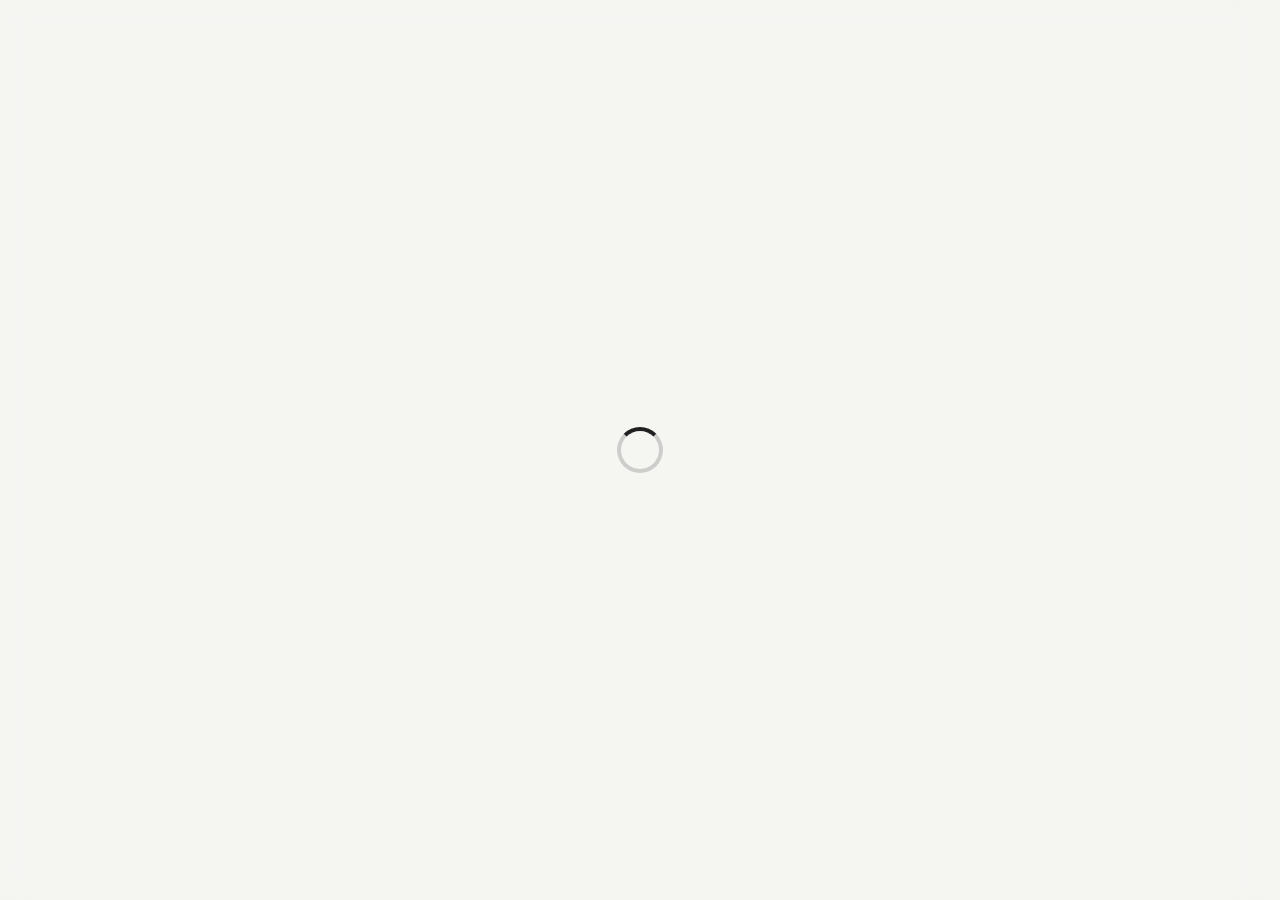
==== commit 8b4b77b2: "Remove feedback view section from admin.html Removed feedback view section and its associated elemen" ====
--- a/admin.html
+++ b/admin.html
@@ -479,8 +479,14 @@
                 <p>Per-reel feedback behavior, timing, engagement and strategic guidance.</p>
             </div>
             <div class="toolbar">
-                <select id="reelSelect" class="select" style="flex:1;min-width:220px;"></select>
-            </div>
+    <div class="search">
+        <svg width="16" height="16" viewBox="0 0 24 24" fill="none" stroke="currentColor" stroke-width="2" stroke-linecap="round" stroke-linejoin="round">
+            <circle cx="11" cy="11" r="8"/><path d="M21 21l-4.35-4.35"/>
+        </svg>
+        <input type="search" id="reelSearchInput" list="reelOptions" placeholder="Search reels by ID or name…" autocomplete="off" spellcheck="false" />
+        <datalist id="reelOptions"></datalist>
+    </div>
+</div>
 
             <div id="analysisWrap" hidden>
                 <section class="dash-section">
@@ -649,82 +655,6 @@
             </div>
         </section>
 
-        <!-- ============================== FEEDBACK VIEW ============================== -->
-        <section class="page-section" id="page-feedback-view" data-page="feedback-view" hidden>
-            <div class="toolbar" style="margin-bottom:16px;">
-                <button type="button" class="btn btn-ghost" id="backBtn">
-                    <svg width="14" height="14" viewBox="0 0 24 24" fill="none" stroke="currentColor" stroke-width="2" stroke-linecap="round" stroke-linejoin="round">
-                        <path d="M19 12H5M12 19l-7-7 7-7"/>
-                    </svg>
-                    <span>Back</span>
-                </button>
-                <div style="flex:1;min-width:0;">
-                    <span class="exec-label" style="display:block;">Feedback Review</span>
-                    <span style="font-size:13px;font-weight:600;" id="viewMeta">—</span>
-                </div>
-                <button type="button" class="btn btn-ghost" id="downloadBtn">
-                    <svg width="14" height="14" viewBox="0 0 24 24" fill="none" stroke="currentColor" stroke-width="2" stroke-linecap="round" stroke-linejoin="round">
-                        <path d="M21 15v4a2 2 0 01-2 2H5a2 2 0 01-2-2v-4M7 10l5 5 5-5M12 15V3"/>
-                    </svg>
-                    <span>Download</span>
-                </button>
-                <button type="button" class="btn btn-primary" id="shareBtn">
-                    <svg width="14" height="14" viewBox="0 0 24 24" fill="none" stroke="currentColor" stroke-width="2" stroke-linecap="round" stroke-linejoin="round">
-                        <circle cx="18" cy="5" r="3"/>
-                        <circle cx="6" cy="12" r="3"/>
-                        <circle cx="18" cy="19" r="3"/>
-                        <path d="M8.59 13.51l6.83 3.98M15.41 6.51l-6.82 3.98"/>
-                    </svg>
-                    <span>Share Image</span>
-                </button>
-            </div>
-
-            <div class="panel-card" id="errorCard" hidden>
-                <div class="panel-body panel-body--flush">
-                    <div class="empty-state">
-                        <div class="empty-state-icon">
-                            <svg width="26" height="26" viewBox="0 0 24 24" fill="none" stroke="currentColor" stroke-width="1.6" stroke-linecap="round" stroke-linejoin="round">
-                                <circle cx="12" cy="12" r="10"/>
-                                <path d="M12 8v5M12 16h.01"/>
-                            </svg>
-                        </div>
-                        <h3 id="errorTitle">Feedback not found</h3>
-                        <p id="errorText">This feedback may have been removed or the link is incorrect.</p>
-                    </div>
-                </div>
-            </div>
-
-            <div id="viewWrap" hidden>
-                <div class="capture-area" id="captureArea">
-                    <div class="capture-brand">
-                        <div class="capture-logo" aria-hidden="true">ॐ</div>
-                        <div class="capture-brand-text">
-                            <strong>Rudra Bhakti</strong>
-                            <small>Feedback Review</small>
-                        </div>
-                    </div>
-
-                    <div id="captureReel" style="margin-bottom:20px;"></div>
-                    <div id="captureRating"></div>
-                    <div class="row-grid" id="captureGrid" style="margin-bottom:20px;"></div>
-
-                    <div id="captureMessage" hidden>
-                        <div class="row-item row-message" style="grid-column:1/-1;">
-                            <span class="row-item-label">Message</span>
-                            <span class="row-item-value" id="captureMessageText" style="text-align:justify;line-height:1.65;"></span>
-                        </div>
-                    </div>
-
-                    <div class="capture-foot">
-                        <span id="captureDate">—</span>
-                        <span>rudrabhakti · devotional feedback</span>
-                    </div>
-                </div>
-
-                <div id="shareStatus" class="form-success" style="margin-top:16px;" hidden></div>
-            </div>
-        </section>
-
     </main>
 </div>
 
--- a/admin.css
+++ b/admin.css
@@ -1504,3 +1504,60 @@
   color:var(--muted);
   font-weight:600;
 }
+/* ============================================================
+   SPA PAGE SECTIONS
+   ============================================================ */
+.page-section[hidden]{
+    display:none !important;
+}
+.page-section{
+    display:block;
+    animation:pageSectionFade .25s ease;
+}
+@keyframes pageSectionFade{
+    from{opacity:0;transform:translateY(6px);}
+    to{opacity:1;transform:translateY(0);}
+}
+@media (prefers-reduced-motion: reduce){
+    .page-section{animation:none;}
+}
+html { scrollbar-gutter: stable; }
+/* ============================================================
+   PAGE LOADER
+   ============================================================ */
+.page-loader{
+    position:fixed;
+    inset:0;
+    z-index:9999;
+    background:rgba(245,245,242,.55);
+    backdrop-filter:blur(14px) saturate(1.1);
+    -webkit-backdrop-filter:blur(14px) saturate(1.1);
+    display:grid;
+    place-items:center;
+    opacity:1;
+    visibility:visible;
+    transition:opacity .55s cubic-bezier(.4,0,.2,1), visibility 0s linear .55s;
+}
+.page-loader.is-hidden{
+    opacity:0;
+    visibility:hidden;
+    pointer-events:none;
+}
+
+.page-loader-spinner{
+    width:46px;
+    height:46px;
+    border:4px solid rgba(32,32,32,.18);
+    border-top-color:#202020;
+    border-radius:50%;
+    animation:page-loader-spin 1.15s cubic-bezier(.45,.05,.55,.95) infinite;
+}
+@keyframes page-loader-spin{
+    0%   { transform:rotate(0deg); }
+    100% { transform:rotate(360deg); }
+}
+
+@media (prefers-reduced-motion: reduce){
+    .page-loader{transition:none;}
+    .page-loader-spinner{animation-duration:2.5s;}
+}
